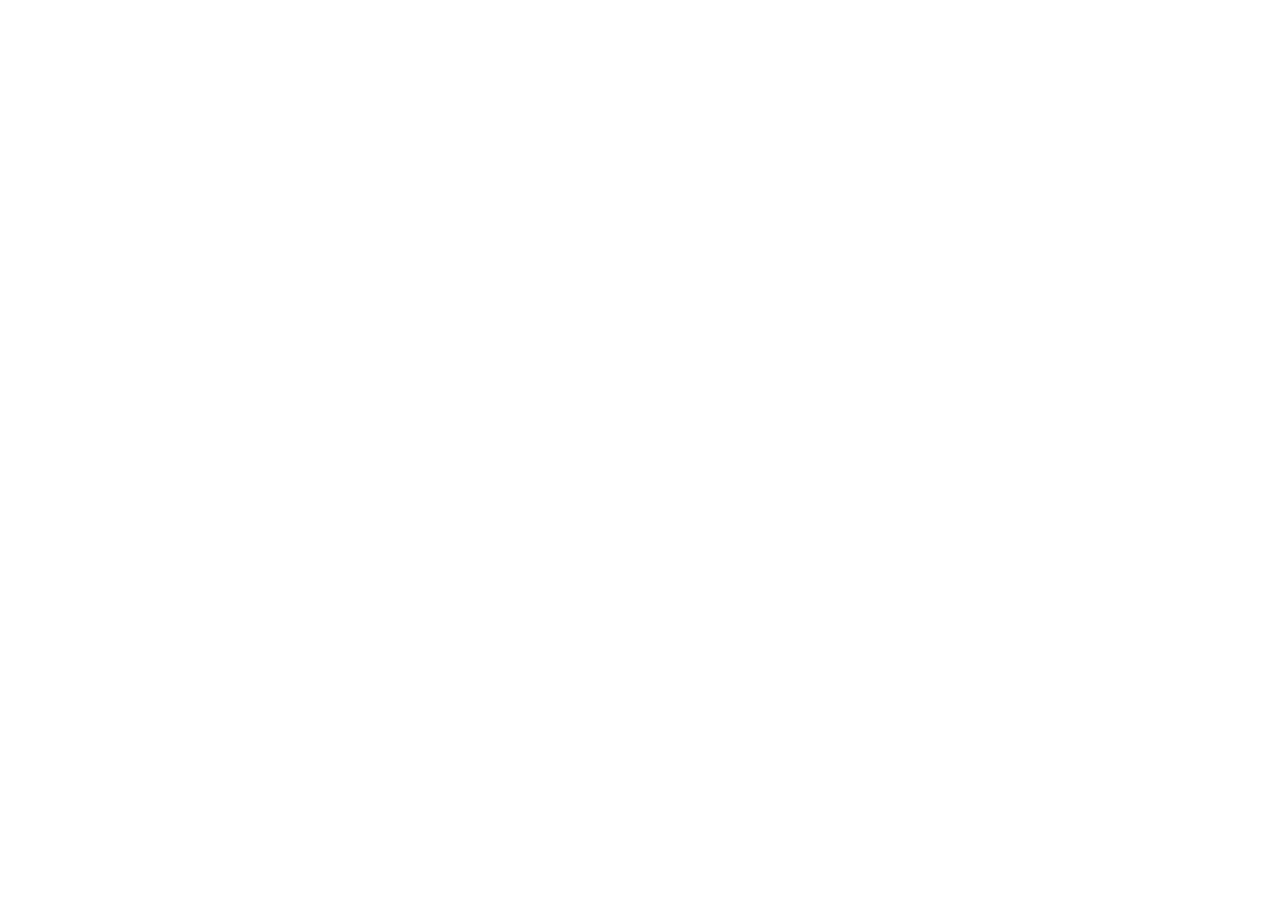
==== index.html @ b2a87b84 "reorganização dos arquivos" ====
<!DOCTYPE html>
<html lang="en">
<head>
    <meta charset="UTF-8">
    <meta name="viewport" content="width=device-width, initial-scale=1.0">
    <link href="https://cdn.jsdelivr.net/npm/bootstrap@5.3.8/dist/css/bootstrap.min.css" rel="stylesheet" integrity="sha384-sRIl4kxILFvY47J16cr9ZwB07vP4J8+LH7qKQnuqkuIAvNWLzeN8tE5YBujZqJLB" crossorigin="anonymous">
    <script src="https://cdn.jsdelivr.net/npm/bootstrap@5.3.8/dist/js/bootstrap.bundle.min.js" integrity="sha384-FKyoEForCGlyvwx9Hj09JcYn3nv7wiPVlz7YYwJrWVcXK/BmnVDxM+D2scQbITxI" crossorigin="anonymous"></script>
    <link rel="stylesheet" href="../style.css">
    <title>Vestibulinho ETEC</title>
</head>
<body>
    <div id="menu"> </div>
</body>
</html>
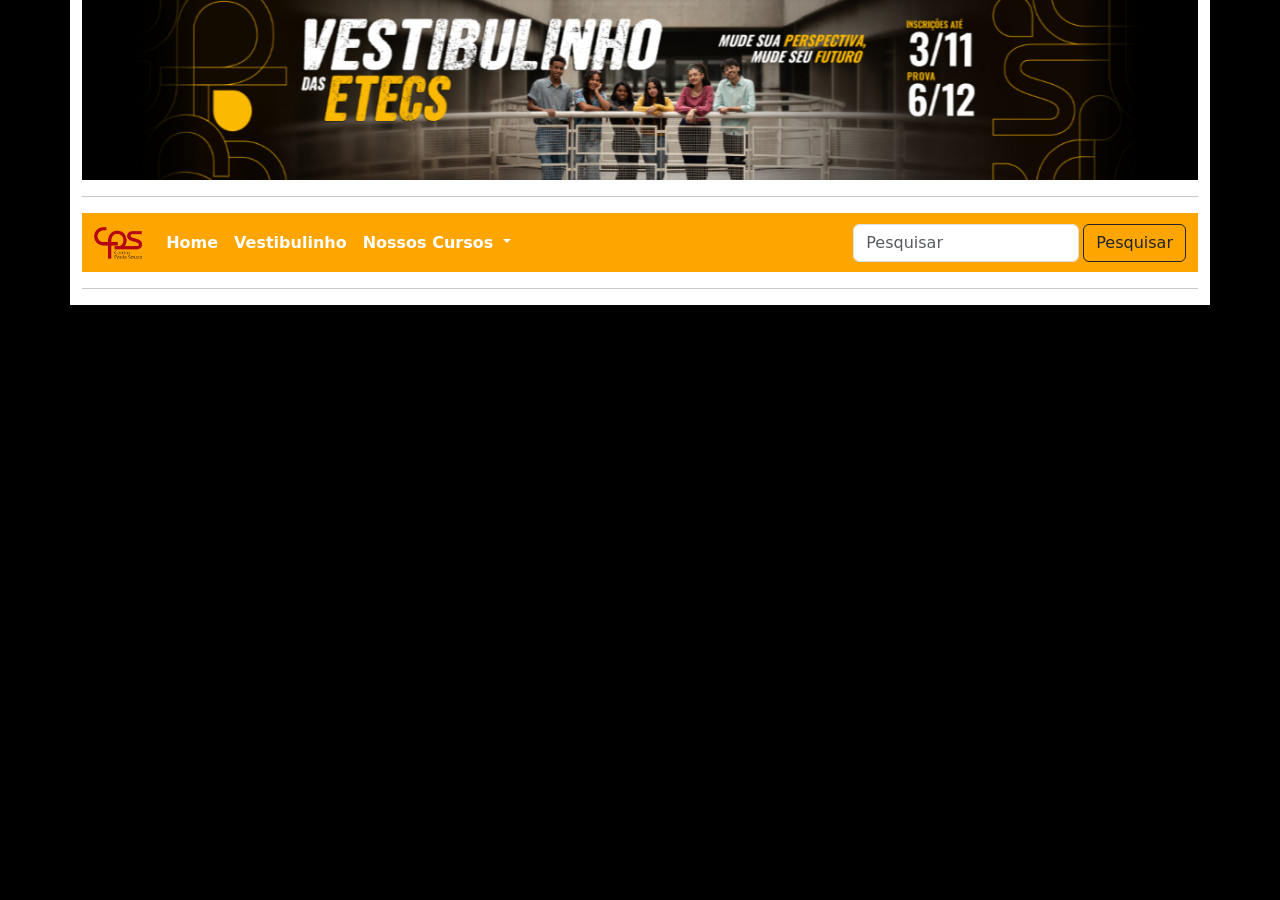
==== commit 55d28183: "Criação do menu e JS" ====
--- a/index.html
+++ b/index.html
@@ -5,10 +5,19 @@
     <meta name="viewport" content="width=device-width, initial-scale=1.0">
     <link href="https://cdn.jsdelivr.net/npm/bootstrap@5.3.8/dist/css/bootstrap.min.css" rel="stylesheet" integrity="sha384-sRIl4kxILFvY47J16cr9ZwB07vP4J8+LH7qKQnuqkuIAvNWLzeN8tE5YBujZqJLB" crossorigin="anonymous">
     <script src="https://cdn.jsdelivr.net/npm/bootstrap@5.3.8/dist/js/bootstrap.bundle.min.js" integrity="sha384-FKyoEForCGlyvwx9Hj09JcYn3nv7wiPVlz7YYwJrWVcXK/BmnVDxM+D2scQbITxI" crossorigin="anonymous"></script>
-    <link rel="stylesheet" href="../style.css">
+    <link rel="stylesheet" href="style.css">
     <title>Vestibulinho ETEC</title>
 </head>
 <body>
-    <div id="menu"> </div>
+    <div class="container">
+        <div id="menu"> </div>
+        
+        <div class="row">
+            <div class="col-sm-4"></div>
+        </div>
+    </div>
+
+
+    <script src="script.js"></script>
 </body>
 </html>
--- a/style.css
+++ b/style.css
@@ -0,0 +1,7 @@
+body {
+    background-color: black;
+}
+
+.container {
+    background-color: white;
+}
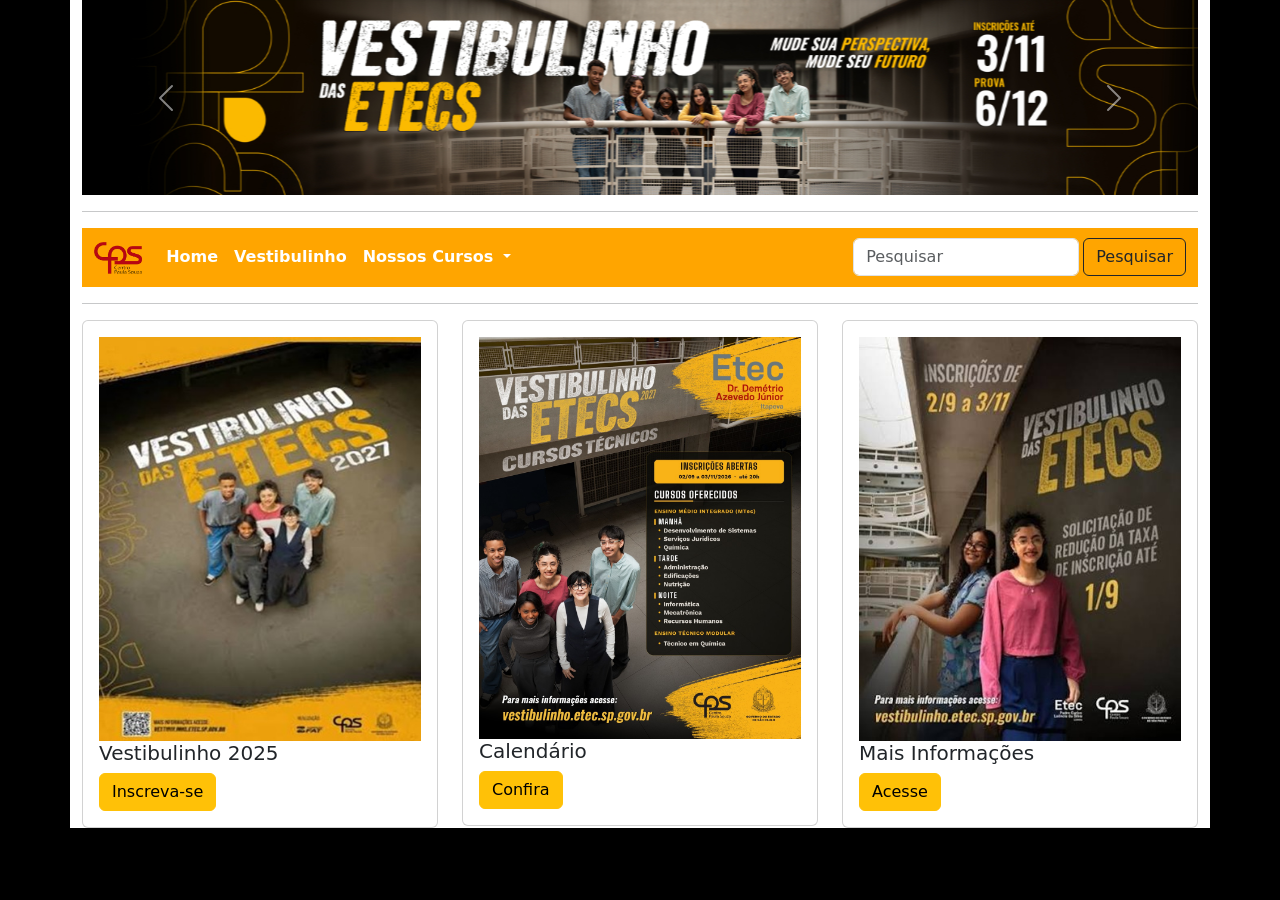
==== commit f6550738: "adicionado sitema de carrosel ao menu e conclusão da página principal" ====
--- a/index.html
+++ b/index.html
@@ -13,7 +13,35 @@
         <div id="menu"> </div>
         
         <div class="row">
-            <div class="col-sm-4"></div>
+            <div class="col-sm-4">
+                <div class="card">
+                    <div class="card-body">
+                        <img src="img/vestibulinho01.jpg" alt="Vestibulinho" class="img-fluid ">
+                        <h5 class="card-title">Vestibulinho 2025</h5>
+                        <a href="#" class="btn btn-warning">Inscreva-se</a>
+                    </div>
+                </div>
+            </div>
+
+            <div class="col-sm-4">
+                <div class="card">
+                    <div class="card-body">
+                        <img src="img/vestibulinho02.jpeg" alt="Vestibulinho" class="img-fluid ">
+                        <h5 class="card-title">Calendário</h5>
+                        <a href="#" class="btn btn-warning">Confira</a>
+                    </div>
+                </div>
+            </div>
+
+            <div class="col-sm-4">
+                <div class="card">
+                    <div class="card-body">
+                        <img src="img/vestibulinho03.jpg" alt="Vestibulinho" class="img-fluid ">
+                        <h5 class="card-title">Mais Informações</h5>
+                        <a href="#" class="btn btn-warning">Acesse</a>
+                    </div>
+                </div>
+            </div>
         </div>
     </div>
 
--- a/style.css
+++ b/style.css
@@ -1,5 +1,5 @@
 body {
-    background-color: black;
+   background-color: black;
 }
 
 .container {
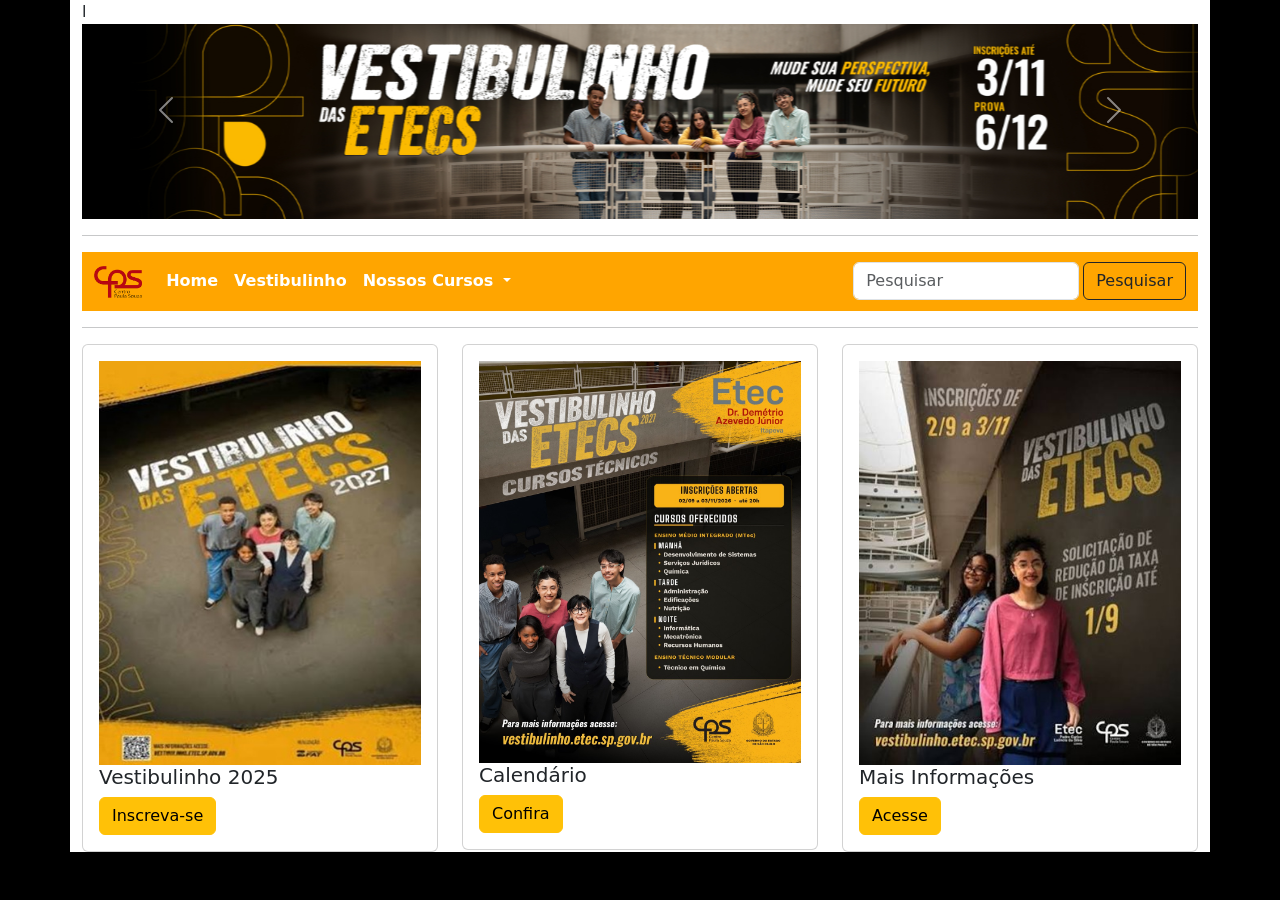
==== commit 6531234a: "Iniciando desenvolvimento da página Desenvolvimento.html" ====
--- a/index.html
+++ b/index.html
@@ -1,5 +1,5 @@
 <!DOCTYPE html>
-<html lang="en">
+<html lang="pt-br">
 <head>
     <meta charset="UTF-8">
     <meta name="viewport" content="width=device-width, initial-scale=1.0">
--- a/style.css
+++ b/style.css
@@ -4,4 +4,5 @@
 
 .container {
     background-color: white;
-}+}
+
